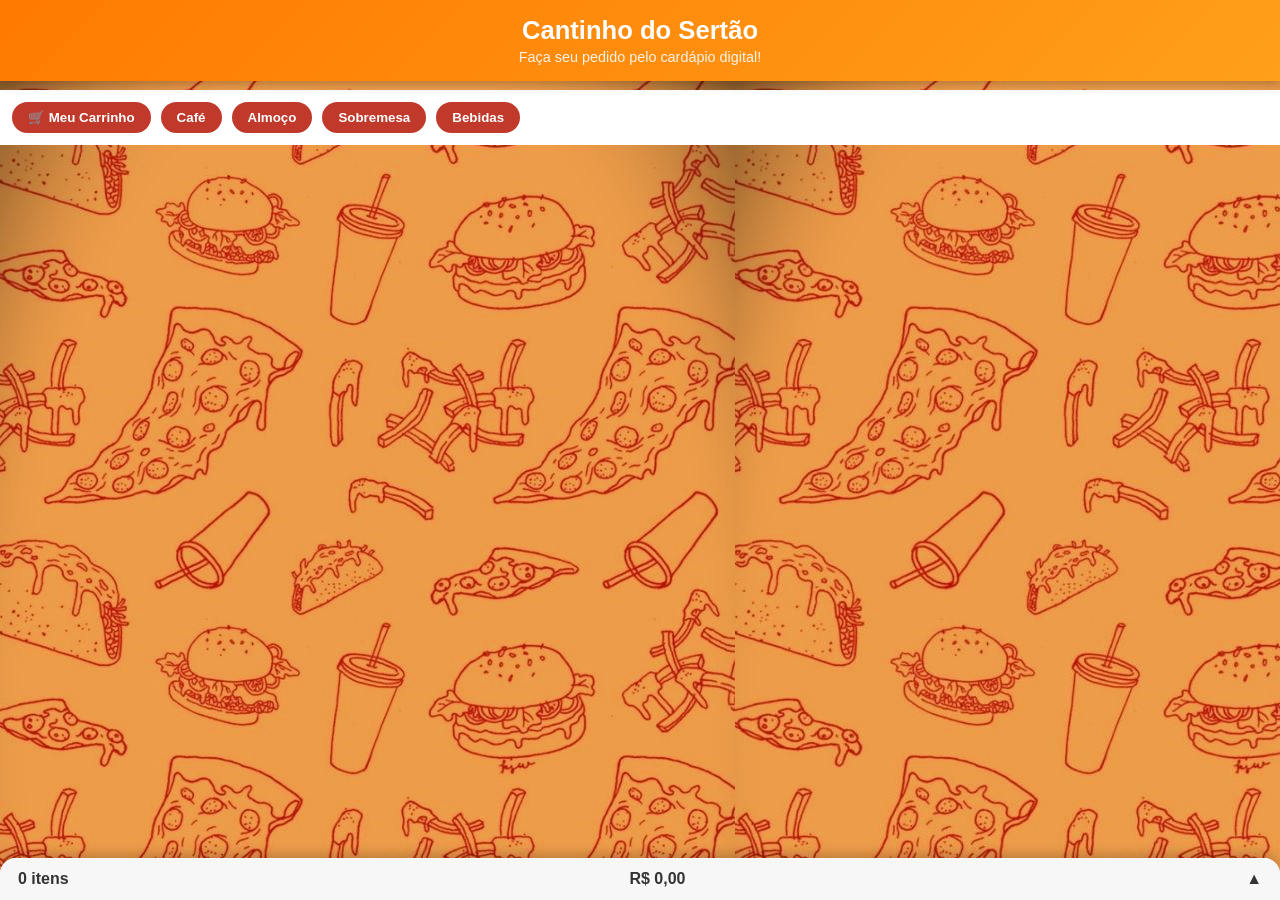
==== cardapio-main/index.html @ 3e2c5403 "Estou fazendo modificações, para comuicação com o banco e alteração dos produtos fixos em array!!" ====
<!DOCTYPE html>
<html lang="pt-BR">
<head>
    <meta charset="UTF-8">
    <meta name="viewport" content="width=device-width, initial-scale=1.0">
    <title>Cardápio da Casa</title>
    <link rel="stylesheet" href="style.css">
</head>
<body>

<header>
    <h1>Cantinho do Sertão</h1>
    <p>Faça seu pedido pelo cardápio digital!</p>
</header>

<nav id="categorias">
    <button onclick="toggleCarrinho()">🛒 Meu Carrinho</button>
    <button onclick="filtrarCategoria('Café')">Café</button>
    <button onclick="filtrarCategoria('Almoço')">Almoço</button>
    <button onclick="filtrarCategoria('Sobremesa')">Sobremesa</button>
    <button onclick="filtrarCategoria('Bebidas')">Bebidas</button>
</nav>

<section id="produtos"></section>

<!-- CARRINHO -->
<section id="carrinho-fixo" class="fechado">

    <div class="topo-carrinho" onclick="toggleCarrinho()">
        <span id="resumo-itens">0 itens</span>
        <strong id="resumo-total">R$ 0,00</strong>
        <span id="seta-carrinho">▲</span>
    </div>

    <div class="conteudo-carrinho">

        <ul id="lista-carrinho"></ul>

        <div class="campo">
            <label>Número da mesa</label>
            <input type="number" id="numeroMesa" placeholder="Ex: 12">
        </div>

        <div class="campo">
            <label>Forma de pagamento</label>
            <select id="forma-pagamento">
                <option value="">Selecione</option>
                <option value="Dinheiro">💵 Dinheiro</option>
                <option value="Débito">💳 Débito</option>
                <option value="Crédito">💳 Crédito</option>
                <option value="Pix">📱 Pix</option>
            </select>
        </div>

        <button id="btn-finalizar">Finalizar pedido</button>
    </div>
</section>

<script src="script.js"></script>
</body>
</html>
---- cardapio-main/style.css ----
body {
    margin: 0;
    font-family: 'Poppins', Arial, sans-serif;
    background-color: #ffe0a5;
    background-image: url("imagens/imagem\ fundo.jpg");
    color: #333;
    padding-bottom: 130px;
}

header {
    position: sticky;
    top: 0;
    z-index: 1000;
    background: linear-gradient(135deg, #ff7a00, #ff9f1a);
    color: white;
    text-align: center;
    padding: 16px 10px;
    box-shadow: 0 3px 10px rgba(0,0,0,0.25);
}

header h1 {
    margin: 0;
    font-size: 1.6rem;
}

header p {
    margin: 4px 0 0;
    font-size: 0.9rem;
    opacity: 0.9;
}


#categorias {
    display: flex;
    gap: 10px;
    overflow-x: auto;
    padding: 12px;
    background: #fff;
    position: sticky;
    top: 90px;
    z-index: 999;
}

#categorias button {
    background: #f1f1f1;
    color: #333;
    border: none;
    padding: 10px 18px;
    border-radius: 20px;
    font-weight: 600;
    white-space: nowrap;
    cursor: pointer;
    transition: 0.2s;
}

#categorias button:hover {
    background: #ff7a00;
    color: white;
}


#categorias button {
    background: #c0392b;
    color: white;
    border: none;
    padding: 8px 16px;
    border-radius: 20px;
    font-weight: bold;
}

#produtos {
    max-width: 1000px;
    margin: 20px auto;
    padding: 0 16px;
    display: grid;
    grid-template-columns: repeat(auto-fill, minmax(180px, 1fr));
    gap: 20px;
}


.card {
    background: white;
    border-radius: 12px;
    box-shadow: 0 2px 10px rgba(0,0,0,0.15);
    overflow: hidden;
    transition: transform 0.3s, box-shadow 0.3s;
}

.card:hover {
    transform: scale(1.02);
    box-shadow: 0 4px 15px rgba(0,0,0,0.25);
}


#produtos {
    opacity: 1;
    transition: opacity 0.3s ease;
}

#produtos.fade-out {
    opacity: 0;
}

.card {
    background: white;
    border-radius: 16px;
    overflow: hidden;
    box-shadow: 0 6px 18px rgba(0, 0, 0, 0.12);
    transition: transform 0.25s ease, box-shadow 0.25s ease;
}

.card:hover {
    transform: translateY(-4px);
    box-shadow: 0 10px 25px rgba(0, 0, 0, 0.18);
}


.card img {
    width: 100%;
    height: 140px;
    object-fit: cover;
}

.card h3 {
    margin: 10px 12px 4px;
    font-size: 1.1rem;
}

.card p {
    margin: 0 12px 10px;
    font-weight: bold;
    color: #444;
}

.card button {
    background: #ff7a00;
    color: white;
    border: none;
    width: calc(100% - 24px);
    margin: 10px 12px 14px;
    padding: 10px;
    border-radius: 25px;
    font-size: 1rem;
    font-weight: bold;
    transition: 0.2s;
}

.card button:hover {
    background: #ff8f1f;
    transform: scale(1.03);
}


#carrinho {
    position: fixed;
    bottom: 0;
    left: 0;
    right: 0;
    background: #ffffff;
    padding: 16px;
    box-shadow: 0 -4px 15px rgba(0, 0, 0, 0.15);
    border-top-left-radius: 20px;
    border-top-right-radius: 20px;
    z-index: 999;
    display: flex;
    flex-direction: column;
    gap: 10px;
}

#carrinho h2 {
    margin: 0;
    font-size: 1.2em;
}

#btn-finalizar {
    background: linear-gradient(135deg, #25d366, #1ebe5d);
    color: white;
    border: none;
    padding: 14px;
    border-radius: 30px;
    font-size: 1.1em;
    font-weight: bold;
    cursor: pointer;
    transition: 0.25s;
}

#btn-finalizar:hover {
    transform: scale(1.03);
    background: linear-gradient(135deg, #1ebe5d, #128c4a);
}

#carrinho-fixo {
    position: fixed;
    bottom: 0;
    left: 0;
    width: 100%;
    background: white;
    box-shadow: 0 -4px 12px rgba(0,0,0,0.2);
    border-top-left-radius: 16px;
    border-top-right-radius: 16px;
    transition: 0.3s ease;
    overflow: hidden;
}

#carrinho-fixo .topo-carrinho {
    display: flex;
    justify-content: space-between;
    align-items: center;
    padding: 12px 18px;
    cursor: pointer;
    background: #f7f7f7;
    font-weight: bold;
}

#carrinho-fixo .conteudo-carrinho {
    max-height: 0;
    overflow: hidden;
    padding: 0 16px;
    transition: max-height 0.3s ease;
}

#carrinho-fixo.aberto .conteudo-carrinho {
    max-height: 300px;
    padding: 16px;
}

#carrinho-fixo button {
    width: 100%;
    margin-top: 10px;
    padding: 12px;
    border: none;
    background: #e67e22;
    color: white;
    font-size: 16px;
    border-radius: 8px;
    cursor: pointer;
}

#carrinho-fixo select,
#carrinho-fixo input {
    width: 100%;
    padding: 8px;
    margin-top: 6px;
}

/* Botões + e - do carrinho */
/* Botões + e - do carrinho */
#lista-carrinho button {
    background-color: #f0f0f0;
    border: none;
    color: #333;
    font-weight: bold;
    width: 28px;
    height: 28px;
    border-radius: 6px;
    margin-left: 6px;
    cursor: pointer;
    transition: background 0.2s ease, transform 0.1s ease;
}

#lista-carrinho button:hover {
    background-color: #e0e0e0;
    transform: scale(1.1);
}

#lista-carrinho button:active {
    transform: scale(0.95);
}
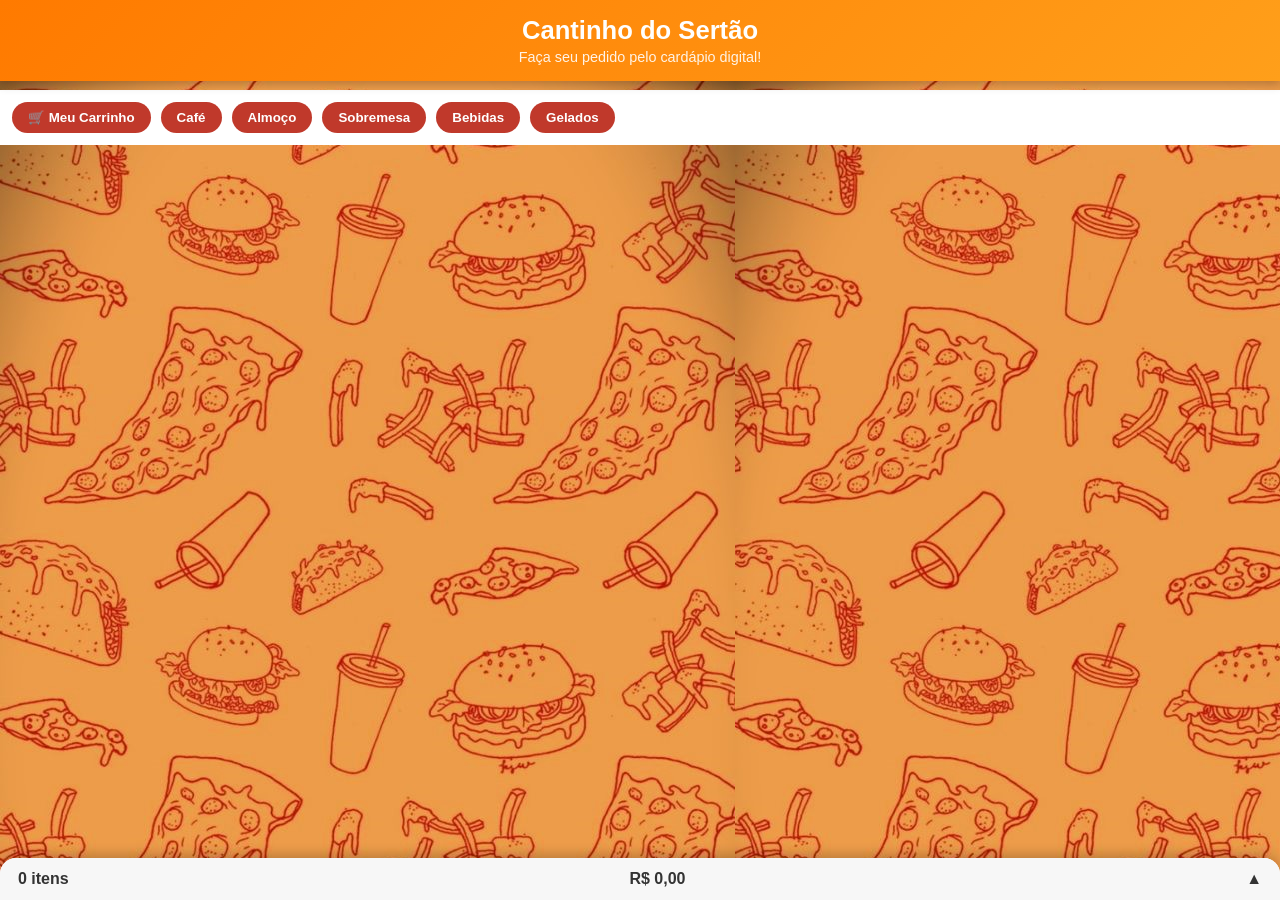
==== commit 7e1856a3: "agora! adicionei um novo fetch, para que o pedido seja validado, confirmado, e armazenado no banco q" ====
--- a/cardapio-main/index.html
+++ b/cardapio-main/index.html
@@ -15,10 +15,11 @@
 
 <nav id="categorias">
     <button onclick="toggleCarrinho()">🛒 Meu Carrinho</button>
-    <button onclick="filtrarCategoria('Café')">Café</button>
-    <button onclick="filtrarCategoria('Almoço')">Almoço</button>
-    <button onclick="filtrarCategoria('Sobremesa')">Sobremesa</button>
-    <button onclick="filtrarCategoria('Bebidas')">Bebidas</button>
+    <button onclick="filtrarCategoria('café da manhã')">Café</button>
+    <button onclick="filtrarCategoria('almoco')">Almoço</button>
+    <button onclick="filtrarCategoria('sobremesa')">Sobremesa</button>
+    <button onclick="filtrarCategoria('bebidas')">Bebidas</button>
+    <button onclick="filtrarCategoria('gelados')">Gelados</button>
 </nav>
 
 <section id="produtos"></section>
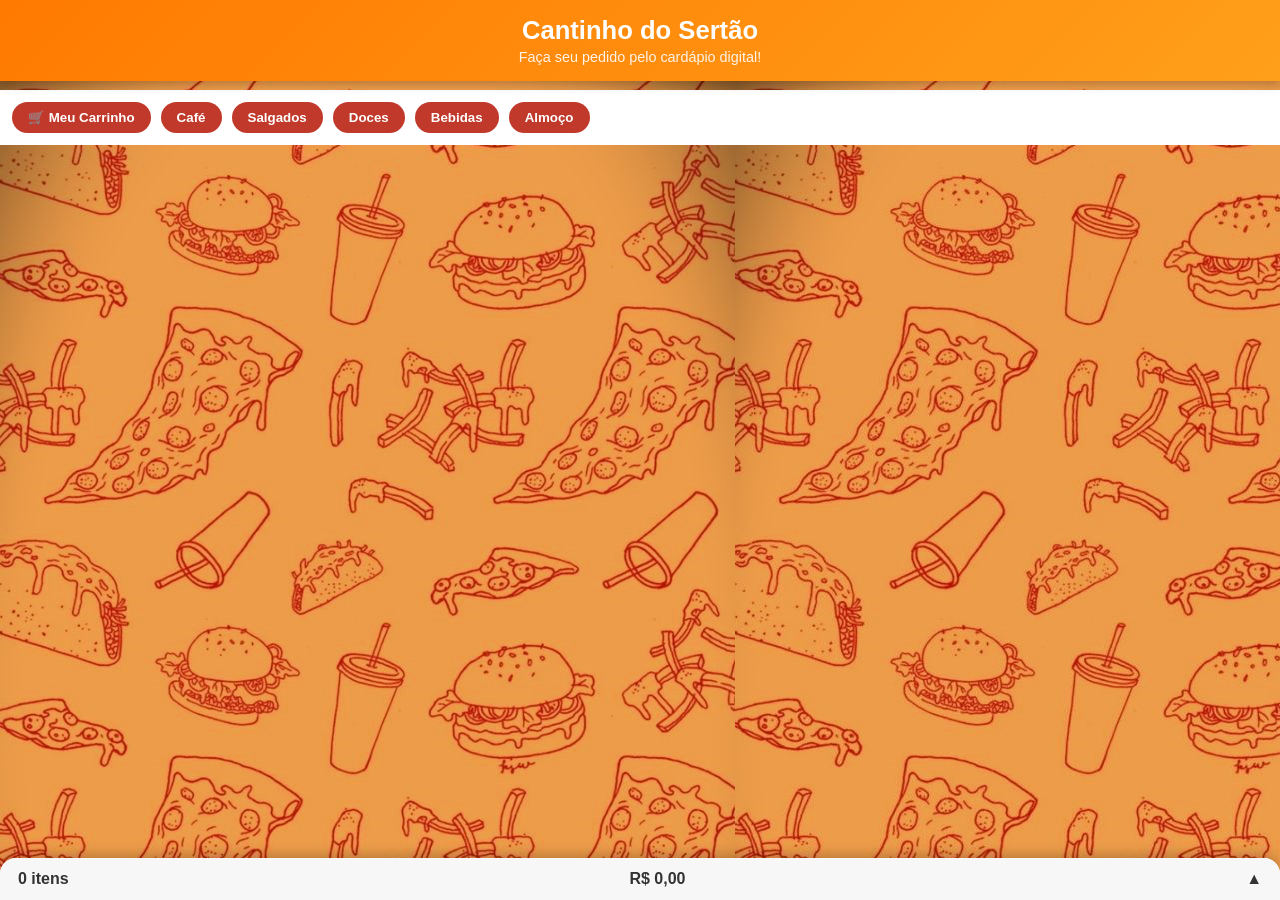
==== commit 7e314945: "Agora, o js vai enviar o pedido pro back salvar no banco, juntamente com o id do pedido salvo, que v" ====
--- a/cardapio-main/index.html
+++ b/cardapio-main/index.html
@@ -16,10 +16,10 @@
 <nav id="categorias">
     <button onclick="toggleCarrinho()">🛒 Meu Carrinho</button>
     <button onclick="filtrarCategoria('café da manhã')">Café</button>
+    <button onclick="filtrarCategoria('salgados')">Salgados</button>
+    <button onclick="filtrarCategoria('doces')">Doces</button>
+    <button onclick="filtrarCategoria('bebidas')">Bebidas</button>
     <button onclick="filtrarCategoria('almoco')">Almoço</button>
-    <button onclick="filtrarCategoria('sobremesa')">Sobremesa</button>
-    <button onclick="filtrarCategoria('bebidas')">Bebidas</button>
-    <button onclick="filtrarCategoria('gelados')">Gelados</button>
 </nav>
 
 <section id="produtos"></section>
